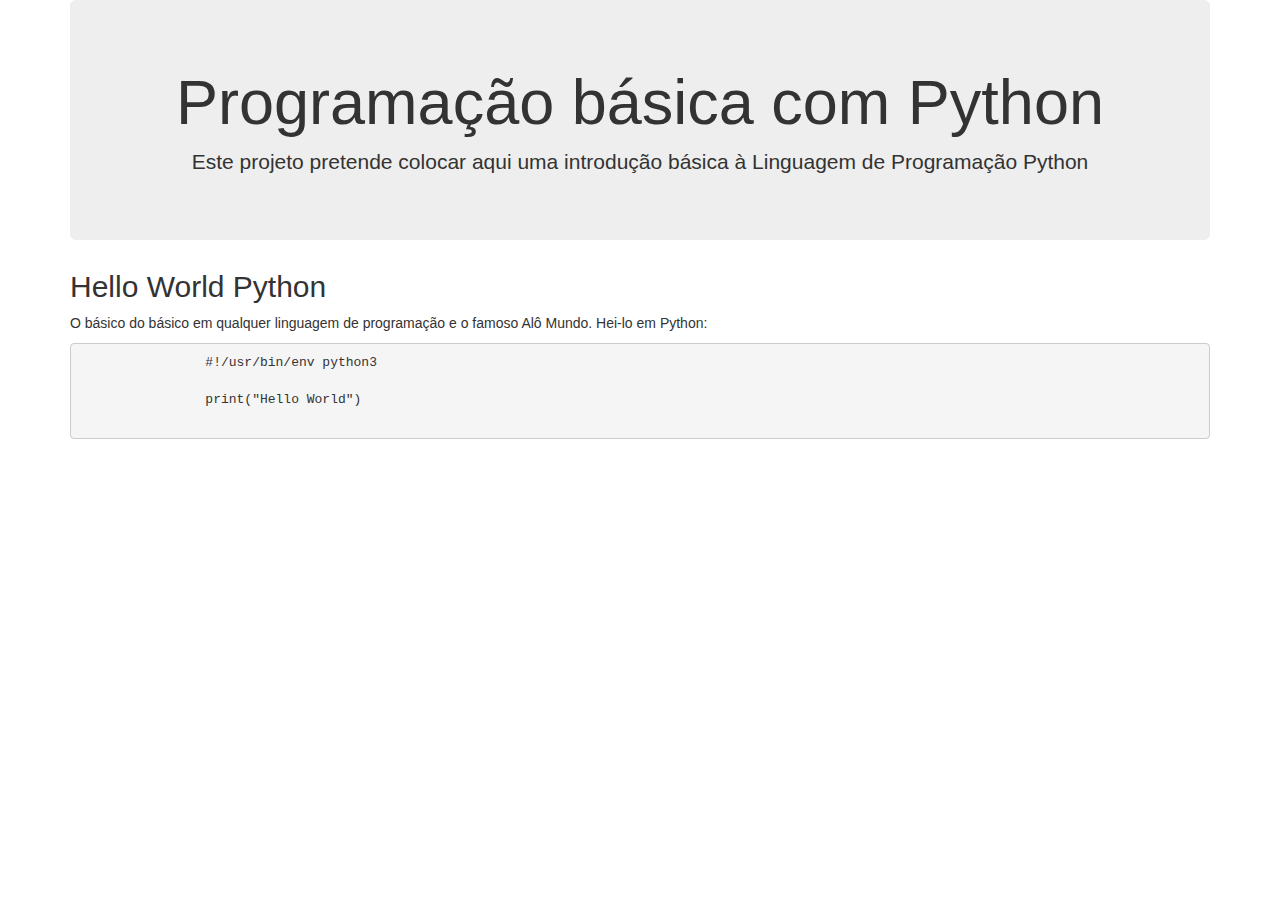
==== index.html @ 7f4c4fd6 "Ajustes em index.html e fontes do bootstrap" ====
<!DOCTYPE html>
<html lang="pt_BR">
<!-- https://pages.github.com/ -->
<head>
	<meta charset="utf-8">
	<meta name="viewport" content="width=device-width, initial-scale=1">
	<link rel="stylesheet" href="https://maxcdn.bootstrapcdn.com/bootstrap/3.3.7/css/bootstrap.min.css">
	<script src="https://ajax.googleapis.com/ajax/libs/jquery/3.1.1/jquery.min.js"></script>
	<script src="https://maxcdn.bootstrapcdn.com/bootstrap/3.3.7/js/bootstrap.min.js"></script>
	<link rel="stylesheet" type="text/css" href="bootstrap/css/bootstrap-responsive.min.css">
	<title>Programação básica com Python</title>
</head>
<body>
<div class="container">
	<header id="header" class="">
		<div class="jumbotron text-center">
			<h1>Programação básica com Python</h1>
			<p>Este projeto pretende colocar aqui uma introdução básica à Linguagem de Programação Python</p>
		</div>
	</header>

	<h2>Hello World Python</h2>
	<p>O básico do básico em qualquer linguagem de programação e o famoso Alô Mundo. Hei-lo em Python:</p>
	<pre>
		#!/usr/bin/env python3

		print("Hello World")
	</pre>
</div>
</body>
</html>
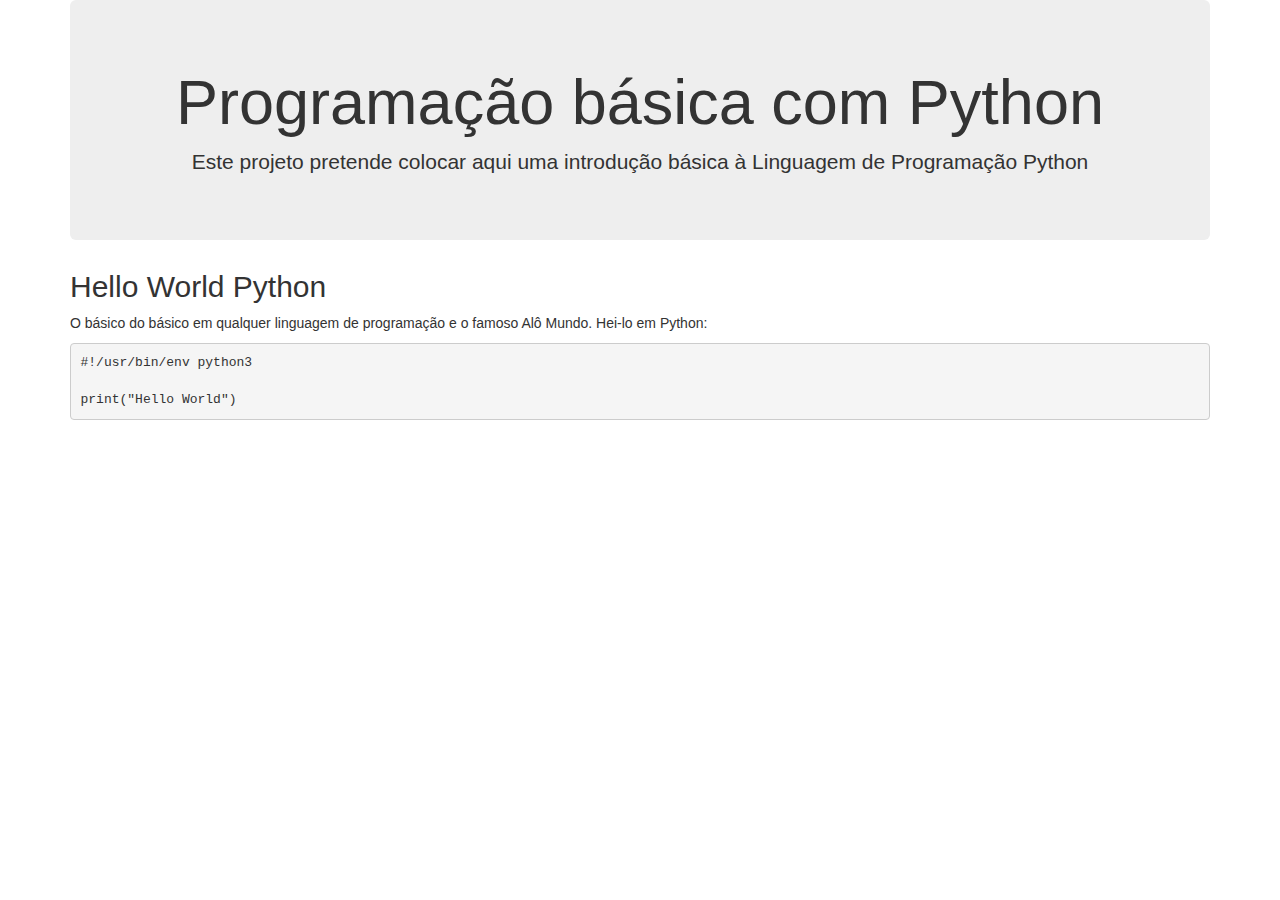
==== commit 76f33238: "Ajustes em index.html e fontes do bootstrap 2" ====
--- a/index.html
+++ b/index.html
@@ -12,20 +12,22 @@
 </head>
 <body>
 <div class="container">
-	<header id="header" class="">
-		<div class="jumbotron text-center">
-			<h1>Programação básica com Python</h1>
-			<p>Este projeto pretende colocar aqui uma introdução básica à Linguagem de Programação Python</p>
-		</div>
-	</header>
 
-	<h2>Hello World Python</h2>
-	<p>O básico do básico em qualquer linguagem de programação e o famoso Alô Mundo. Hei-lo em Python:</p>
-	<pre>
-		#!/usr/bin/env python3
+<header id="header" class="">
+<div class="jumbotron text-center">
+<h1>Programação básica com Python</h1>
+<p>Este projeto pretende colocar aqui uma introdução básica à Linguagem de Programação Python</p>
+</div>
+</header>
 
-		print("Hello World")
-	</pre>
+<h2>Hello World Python</h2>
+<p>O básico do básico em qualquer linguagem de programação e o famoso Alô Mundo. Hei-lo em Python:</p>
+<pre>
+#!/usr/bin/env python3
+
+print("Hello World")
+</pre>
+
 </div>
 </body>
 </html>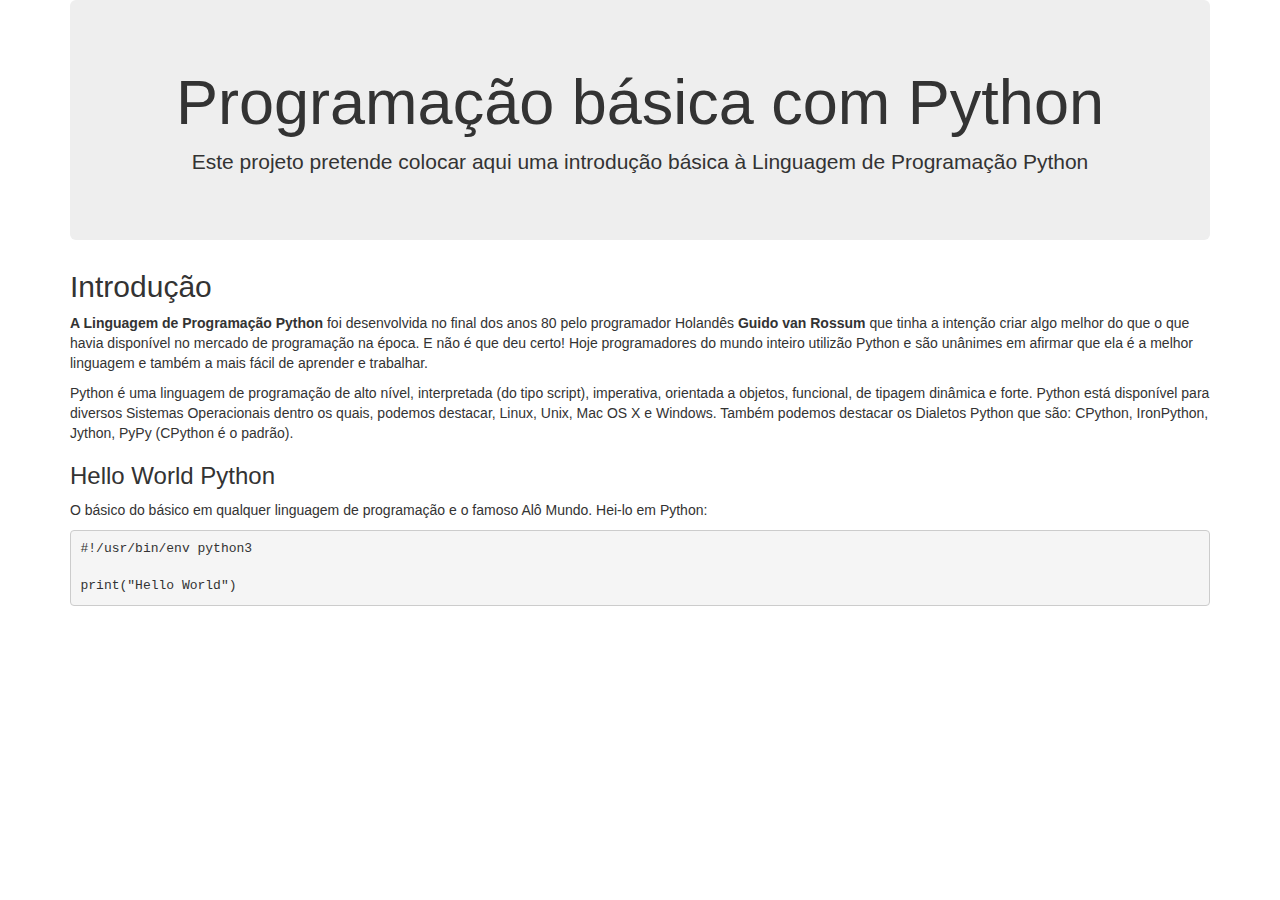
==== commit 0d077ea8: "Ajustes em index.html acrescentando o tópico Intrudução" ====
--- a/index.html
+++ b/index.html
@@ -20,7 +20,13 @@
 </div>
 </header>
 
-<h2>Hello World Python</h2>
+<h2>Introdução</h2>
+
+<p><strong>A Linguagem de Programação Python</strong> foi desenvolvida no final dos anos 80 pelo programador Holandês <strong>Guido van Rossum</strong> que tinha a intenção criar algo melhor do que o que havia disponível no mercado de programação na época. E não é que deu certo! Hoje programadores do mundo inteiro utilizão Python e são unânimes em afirmar que ela é a melhor linguagem e também a mais fácil de aprender e trabalhar.</p>
+
+<p>Python é uma linguagem de programação de alto nível, interpretada (do tipo script), imperativa, orientada a objetos, funcional, de tipagem dinâmica e forte. Python está disponível para diversos Sistemas Operacionais dentro os quais, podemos destacar, Linux, Unix, Mac OS X e Windows. Também podemos destacar os Dialetos Python que são: CPython, IronPython, Jython, PyPy (CPython é o padrão).</p>
+
+<h3>Hello World Python</h3>
 <p>O básico do básico em qualquer linguagem de programação e o famoso Alô Mundo. Hei-lo em Python:</p>
 <pre>
 #!/usr/bin/env python3
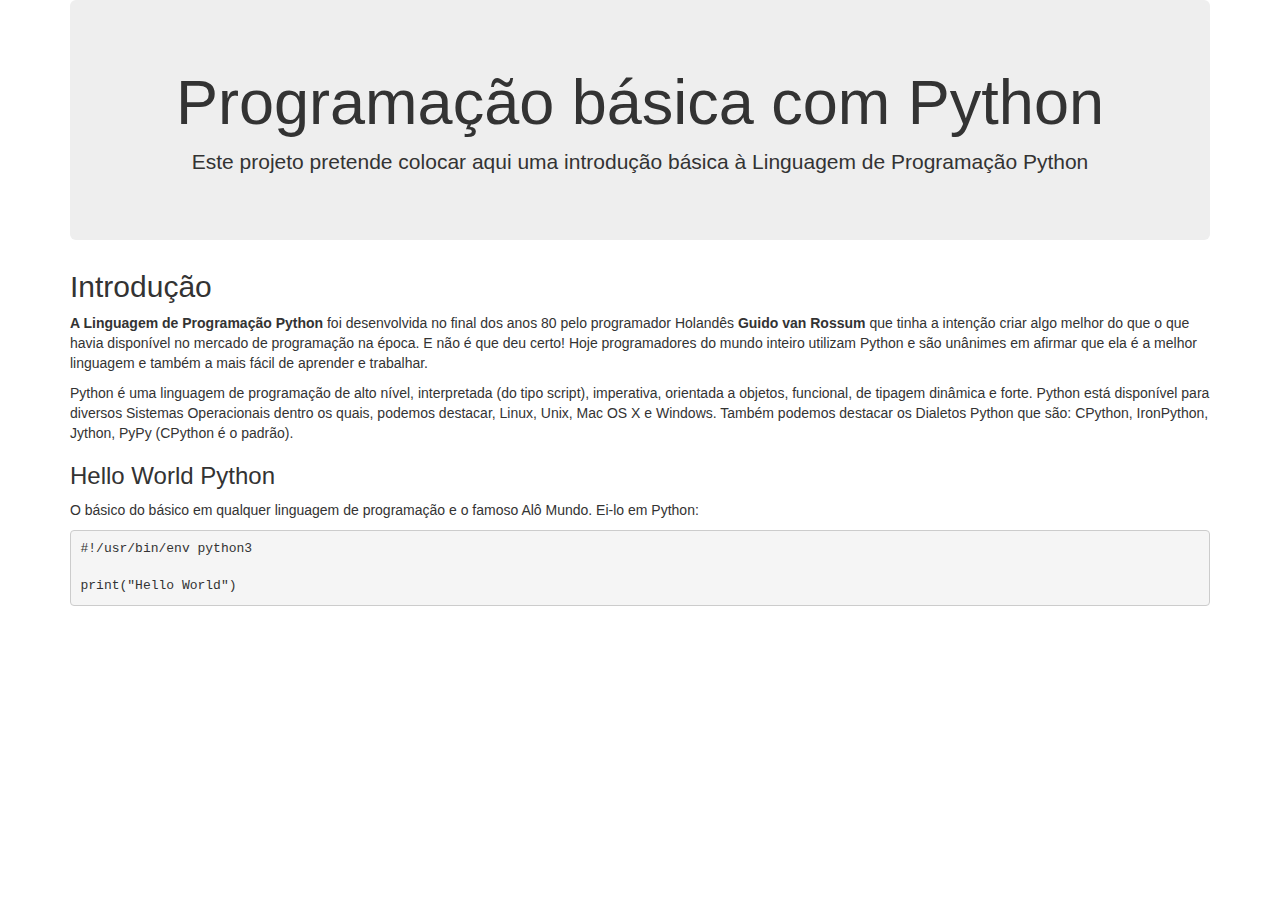
==== commit 8311b9e7: "Ajustes em index.html acrescentando o tópico Intrudução - correções ortográficas" ====
--- a/index.html
+++ b/index.html
@@ -22,12 +22,12 @@
 
 <h2>Introdução</h2>
 
-<p><strong>A Linguagem de Programação Python</strong> foi desenvolvida no final dos anos 80 pelo programador Holandês <strong>Guido van Rossum</strong> que tinha a intenção criar algo melhor do que o que havia disponível no mercado de programação na época. E não é que deu certo! Hoje programadores do mundo inteiro utilizão Python e são unânimes em afirmar que ela é a melhor linguagem e também a mais fácil de aprender e trabalhar.</p>
+<p class=""><strong>A Linguagem de Programação Python</strong> foi desenvolvida no final dos anos 80 pelo programador Holandês <strong>Guido van Rossum</strong> que tinha a intenção criar algo melhor do que o que havia disponível no mercado de programação na época. E não é que deu certo! Hoje programadores do mundo inteiro utilizam Python e são unânimes em afirmar que ela é a melhor linguagem e também a mais fácil de aprender e trabalhar.</p>
 
 <p>Python é uma linguagem de programação de alto nível, interpretada (do tipo script), imperativa, orientada a objetos, funcional, de tipagem dinâmica e forte. Python está disponível para diversos Sistemas Operacionais dentro os quais, podemos destacar, Linux, Unix, Mac OS X e Windows. Também podemos destacar os Dialetos Python que são: CPython, IronPython, Jython, PyPy (CPython é o padrão).</p>
 
 <h3>Hello World Python</h3>
-<p>O básico do básico em qualquer linguagem de programação e o famoso Alô Mundo. Hei-lo em Python:</p>
+<p>O básico do básico em qualquer linguagem de programação e o famoso Alô Mundo. Ei-lo em Python:</p>
 <pre>
 #!/usr/bin/env python3
 
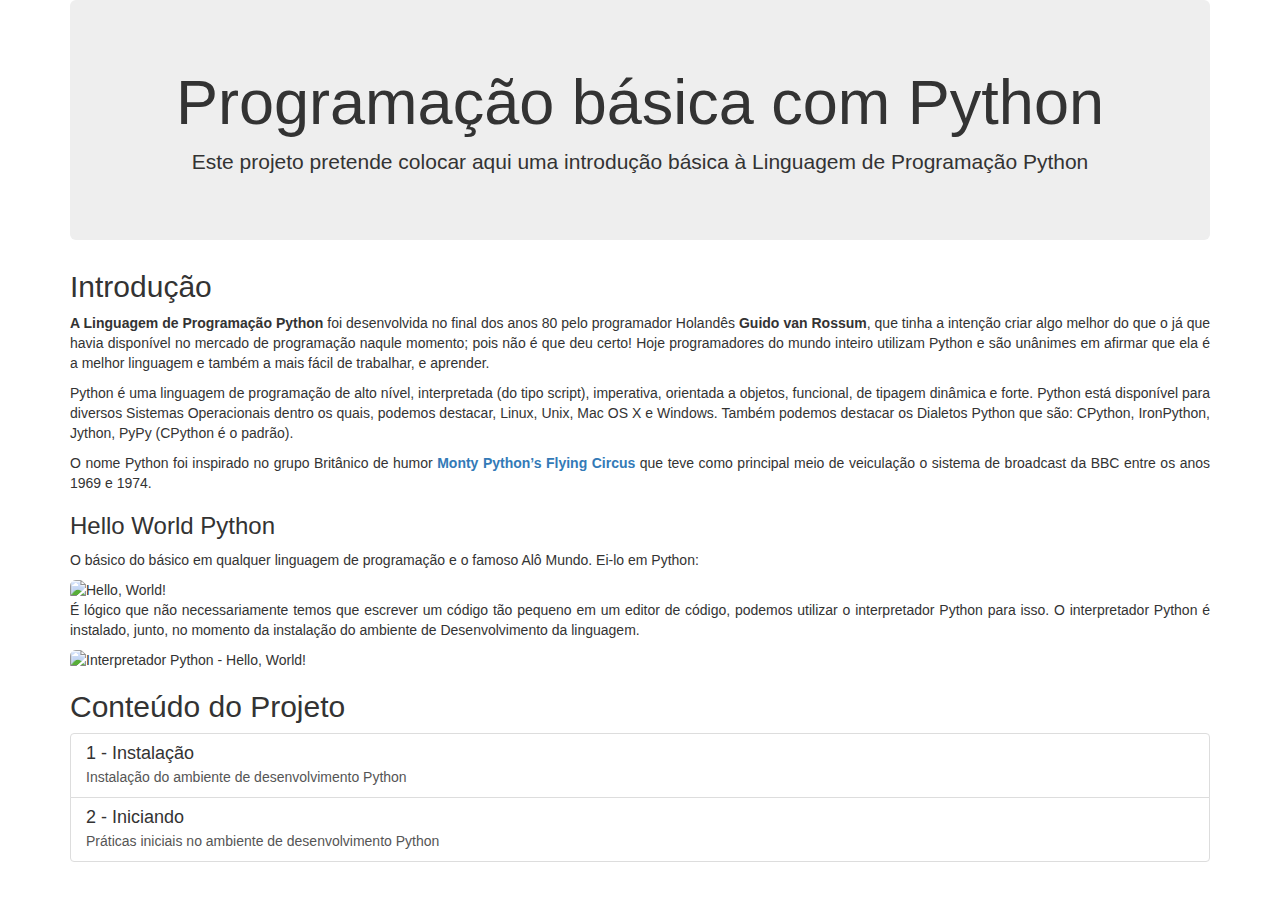
==== commit d72bf7e0: "Otimimização das imagens, responsividade" ====
--- a/index.html
+++ b/index.html
@@ -8,9 +8,10 @@
 	<script src="https://ajax.googleapis.com/ajax/libs/jquery/3.1.1/jquery.min.js"></script>
 	<script src="https://maxcdn.bootstrapcdn.com/bootstrap/3.3.7/js/bootstrap.min.js"></script>
 	<link rel="stylesheet" type="text/css" href="bootstrap/css/bootstrap-responsive.min.css">
+	<link rel="stylesheet" type="text/css" href="css/style.css">
 	<title>Programação básica com Python</title>
 </head>
-<body>
+<body class="text-justify">
 <div class="container">
 
 <header id="header" class="">
@@ -22,18 +23,41 @@
 
 <h2>Introdução</h2>
 
-<p class=""><strong>A Linguagem de Programação Python</strong> foi desenvolvida no final dos anos 80 pelo programador Holandês <strong>Guido van Rossum</strong> que tinha a intenção criar algo melhor do que o que havia disponível no mercado de programação na época. E não é que deu certo! Hoje programadores do mundo inteiro utilizam Python e são unânimes em afirmar que ela é a melhor linguagem e também a mais fácil de aprender e trabalhar.</p>
+<p class=""><strong>A Linguagem de Programação Python</strong> foi desenvolvida no final dos anos 80 pelo programador Holandês <strong>Guido van Rossum</strong>, que tinha a intenção criar algo melhor do que o já que havia disponível no mercado de programação naqule momento; pois não é que deu certo! Hoje programadores do mundo inteiro utilizam Python e são unânimes em afirmar que ela é a melhor linguagem e também a mais fácil de trabalhar, e aprender.</p>
 
 <p>Python é uma linguagem de programação de alto nível, interpretada (do tipo script), imperativa, orientada a objetos, funcional, de tipagem dinâmica e forte. Python está disponível para diversos Sistemas Operacionais dentro os quais, podemos destacar, Linux, Unix, Mac OS X e Windows. Também podemos destacar os Dialetos Python que são: CPython, IronPython, Jython, PyPy (CPython é o padrão).</p>
 
+<p>O nome Python foi inspirado no grupo Britânico de humor <strong><a href="https://en.wikipedia.org/wiki/Monty_Python%27s_Flying_Circus">Monty Python’s Flying Circus</a></strong> que teve como principal meio de veiculação o sistema de broadcast da BBC entre os anos 1969 e 1974.</p>
+
 <h3>Hello World Python</h3>
+
 <p>O básico do básico em qualquer linguagem de programação e o famoso Alô Mundo. Ei-lo em Python:</p>
-<pre>
-#!/usr/bin/env python3
 
-print("Hello World")
-</pre>
+<div>
+	<img class="img-responsive img-rounded" src="img/HelloWorld - t1.png" alt="Hello, World!">
+</div>
 
+<p>É lógico que não necessariamente temos que escrever um código tão pequeno em um editor de código, podemos utilizar o interpretador Python para isso. O interpretador Python é instalado, junto, no momento da instalação do ambiente de Desenvolvimento da linguagem.</p>
+
+<div>
+	<img class="img-responsive img-rounded" src="img/HelloWorld - t2.png" alt="Interpretador Python - Hello, World!">	
+</div>
+
+<h2>Conteúdo do Projeto</h2>
+
+<div class="list-group">
+	<a href="html/instalacao.html" class="list-group-item">
+		<h4 class="list-group-item-heading">1 - Instalação</h4>
+		<p class="list-group-item-text">Instalação do ambiente de desenvolvimento Python</p>
+	</a>
+	<a href="html/iniciando.html" class="list-group-item">
+		<h4 class="list-group-item-heading">2 - Iniciando</h4>
+		<p class="list-group-item-text">Práticas iniciais no ambiente de desenvolvimento Python</p>
+	</a>
+</div>
+
+<p></p>
+<p></p>
 </div>
 </body>
 </html>